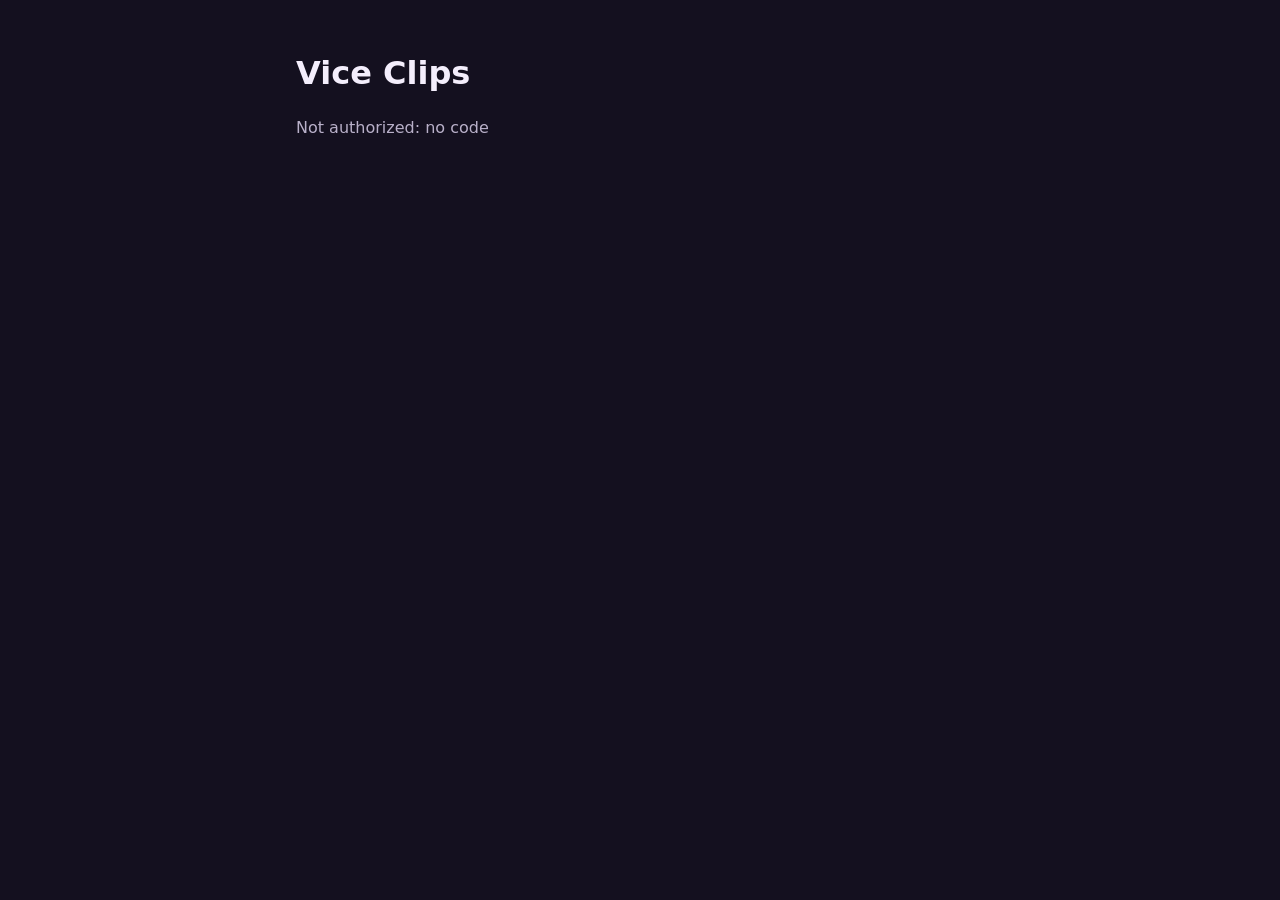
==== callback.html @ 7c9375a4 "TikTok: privacy/terms sections, accounts on homepage, OAuth callback page" ====
<!doctype html><html lang="en"><head><meta charset="utf-8"><meta name="viewport" content="width=device-width,initial-scale=1"><meta name="robots" content="noindex">
<title>Vice Clips Login</title><link rel="stylesheet" href="style.css"></head><body><main>
<h1>Vice Clips</h1><p id="msg">Connecting…</p><pre id="code" hidden style="white-space:pre-wrap;word-break:break-all"></pre>
<script>
const q=new URLSearchParams(location.search),c=q.get("code"),e=q.get("error");
const m=document.getElementById("msg"),b=document.getElementById("code");
if(c){m.textContent="Access granted ✅ Leave this page open and tell Claude.";b.textContent=c;b.hidden=false;}
else{m.textContent="Not authorized: "+(e||"no code")+" "+(q.get("error_description")||"");}
</script></main></body></html>
---- style.css ----
:root{--bg:#14101f;--fg:#f4eefc;--muted:#b9b0c9;--accent:#ff7a59}
*{box-sizing:border-box}body{margin:0;background:var(--bg);color:var(--fg);font:16px/1.6 system-ui,-apple-system,Segoe UI,sans-serif}
main{max-width:720px;margin:0 auto;padding:48px 16px}h1{font-size:2rem;margin:0 0 8px}h2{font-size:1.15rem;margin-top:32px}
p,li{color:var(--muted)}a{color:var(--accent)}footer{margin-top:48px;font-size:.9rem;color:var(--muted)}
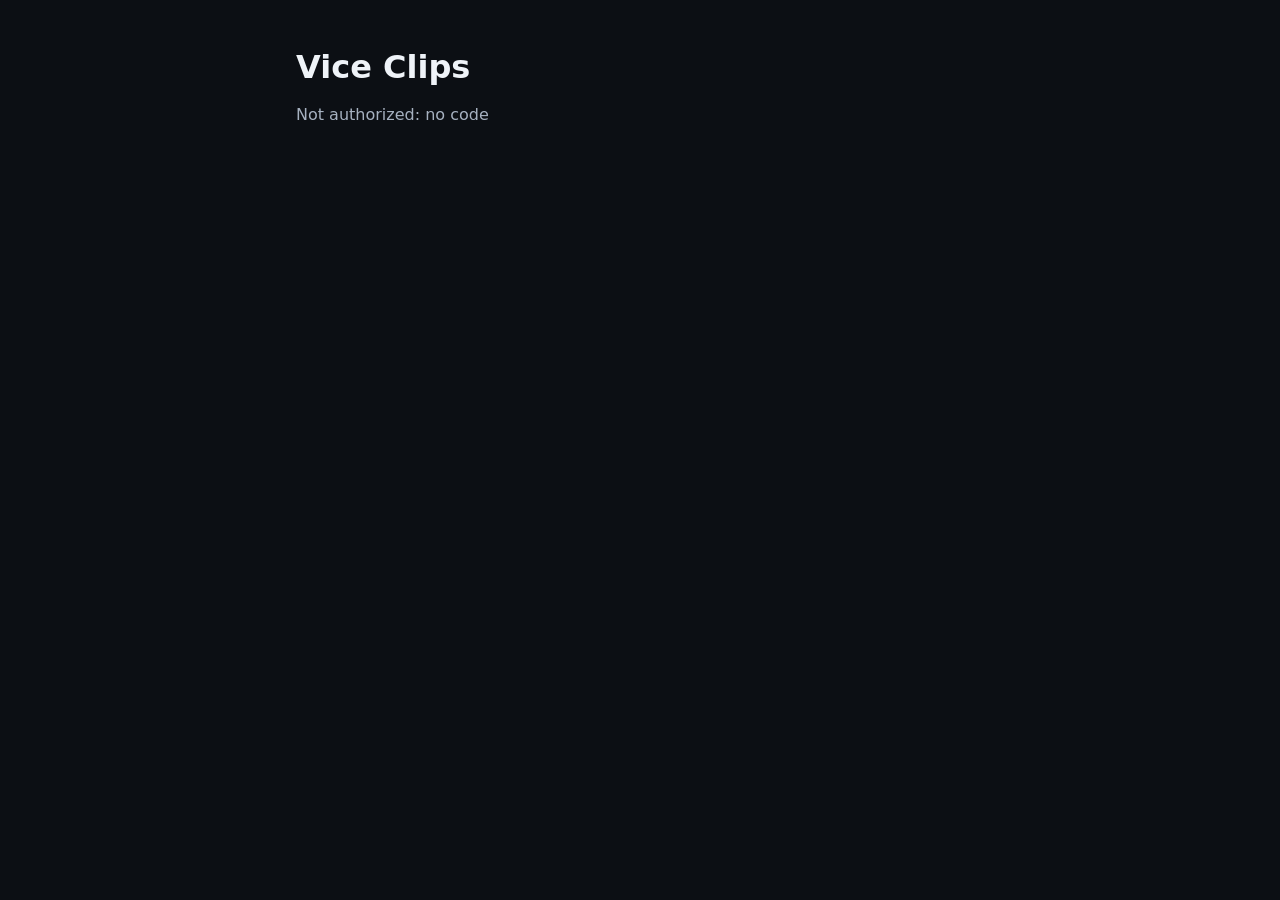
==== commit 01ee78ac: "Redesign website and add README: panel screenshots, beta announcement English landing page with hero" ====
--- a/callback.html
+++ b/callback.html
@@ -1,5 +1,5 @@
 <!doctype html><html lang="en"><head><meta charset="utf-8"><meta name="viewport" content="width=device-width,initial-scale=1"><meta name="robots" content="noindex">
-<title>Vice Clips Login</title><link rel="stylesheet" href="style.css"></head><body><main>
+<title>Vice Clips Login</title><link rel="icon" href="assets/icon.svg" type="image/svg+xml"><link rel="stylesheet" href="style.css"></head><body><main>
 <h1>Vice Clips</h1><p id="msg">Connecting…</p><pre id="code" hidden style="white-space:pre-wrap;word-break:break-all"></pre>
 <script>
 const q=new URLSearchParams(location.search),c=q.get("code"),e=q.get("error");
--- a/style.css
+++ b/style.css
@@ -1,4 +1,120 @@
-:root{--bg:#14101f;--fg:#f4eefc;--muted:#b9b0c9;--accent:#ff7a59}
-*{box-sizing:border-box}body{margin:0;background:var(--bg);color:var(--fg);font:16px/1.6 system-ui,-apple-system,Segoe UI,sans-serif}
-main{max-width:720px;margin:0 auto;padding:48px 16px}h1{font-size:2rem;margin:0 0 8px}h2{font-size:1.15rem;margin-top:32px}
-p,li{color:var(--muted)}a{color:var(--accent)}footer{margin-top:48px;font-size:.9rem;color:var(--muted)}
+:root{
+  color-scheme:dark;
+  --bg:#0c0f14;--surface:#141922;--raised:#1c2330;--line:#2a3341;
+  --ink:#eff3f8;--muted:#a6b1c0;--faint:#748094;
+  --accent:#84efd0;--accent-ink:#09251d;--accent-bg:#19382f;
+  --sun:#ff9859;--pink:#ff3ea5;--tr:#73e2c0;--en:#adc0ff;--de:#ffbc88;
+  --radius:16px;--shadow:0 24px 64px #0009;
+}
+*{box-sizing:border-box}
+html{scroll-behavior:smooth}
+body{margin:0;background:var(--bg);color:var(--ink);font:16px/1.6 ui-sans-serif,system-ui,-apple-system,"Segoe UI",Roboto,sans-serif;-webkit-font-smoothing:antialiased}
+a{color:var(--accent)}
+img{max-width:100%;display:block}
+@font-face{font-family:Righteous;src:url(assets/fonts/Righteous-Regular.ttf) format("truetype");font-display:swap}
+
+/* Legal and utility pages (privacy, terms, callback) */
+main:not(.home){max-width:720px;margin:0 auto;padding:48px 16px}
+main:not(.home) h1{font-size:2rem;line-height:1.2;margin:0 0 8px}
+main:not(.home) h2{font-size:1.15rem;margin-top:32px}
+main:not(.home) p,main:not(.home) li{color:var(--muted)}
+main:not(.home) footer{margin-top:48px;font-size:.9rem;color:var(--muted)}
+
+/* Homepage */
+.wrap{max-width:1120px;margin:0 auto;padding:0 16px}
+.nav{position:sticky;top:0;z-index:10;background:#0c0f14cc;backdrop-filter:blur(12px);border-bottom:1px solid #ffffff0d}
+.nav .wrap{display:flex;align-items:center;gap:24px;height:64px}
+.brand{display:flex;align-items:center;gap:10px;color:var(--ink);text-decoration:none;font-family:Righteous,system-ui,sans-serif;font-size:1.25rem}
+.brand img{width:32px;height:32px}
+.nav-links{display:flex;gap:20px;margin-left:auto}
+.nav-links a{color:var(--muted);text-decoration:none;font-size:.95rem}
+.nav-links a:hover{color:var(--ink)}
+.btn{display:inline-flex;align-items:center;justify-content:center;gap:8px;min-height:44px;padding:0 18px;border-radius:12px;font-weight:600;text-decoration:none;border:1px solid var(--line);color:var(--ink);background:var(--surface);transition:transform .15s,background .15s}
+.btn:hover{transform:translateY(-1px);background:var(--raised)}
+.btn svg{width:18px;height:18px;flex:none}
+.btn-primary{background:var(--accent);color:var(--accent-ink);border-color:transparent}
+.btn-primary:hover{background:#a3f5de}
+.btn-sm{min-height:38px;padding:0 14px;font-size:.9rem}
+
+.hero{position:relative;overflow:hidden;padding:80px 0 40px}
+.hero::before{content:"";position:absolute;inset:-30% -10% auto;height:640px;background:radial-gradient(closest-side at 30% 40%,#ff3ea533,transparent),radial-gradient(closest-side at 70% 30%,#ff985933,transparent),radial-gradient(closest-side at 55% 70%,#84efd022,transparent);pointer-events:none}
+.hero .wrap{position:relative;text-align:center}
+.pill{display:inline-flex;align-items:center;gap:8px;padding:6px 14px;border-radius:999px;border:1px solid #84efd055;background:var(--accent-bg);color:var(--accent);font-size:.85rem;font-weight:600}
+.pill .dot{width:8px;height:8px;border-radius:50%;background:var(--accent);box-shadow:0 0 0 4px #84efd033;animation:pulse 2s infinite}
+@keyframes pulse{50%{box-shadow:0 0 0 7px #84efd000}}
+h1.title{font-size:clamp(2.3rem,6vw,4.2rem);line-height:1.05;letter-spacing:-.02em;margin:20px auto 16px;max-width:15ch}
+.grad{background:linear-gradient(100deg,var(--sun),var(--pink));-webkit-background-clip:text;background-clip:text;color:transparent}
+.lead{font-size:clamp(1.05rem,2.2vw,1.25rem);color:var(--muted);max-width:640px;margin:0 auto}
+.cta{display:flex;flex-wrap:wrap;justify-content:center;gap:12px;margin-top:28px}
+
+.showcase{position:relative;margin:56px auto 0;max-width:1000px}
+.frame{border-radius:var(--radius);border:1px solid var(--line);background:var(--surface);box-shadow:var(--shadow);overflow:hidden}
+.frame .bar{display:flex;gap:6px;padding:10px 14px;border-bottom:1px solid var(--line)}
+.frame .bar i{width:10px;height:10px;border-radius:50%;background:var(--line)}
+.phone{position:absolute;right:-24px;bottom:-40px;width:min(26%,240px);border-radius:28px;border:6px solid #232b38;box-shadow:var(--shadow);overflow:hidden;background:#000}
+
+section{padding:88px 0}
+.kicker{color:var(--accent);font-weight:700;font-size:.85rem;letter-spacing:.08em;text-transform:uppercase}
+h2.h{font-size:clamp(1.8rem,4vw,2.6rem);line-height:1.15;letter-spacing:-.01em;margin:8px 0 12px}
+.sub{color:var(--muted);max-width:640px;margin:0}
+.center{text-align:center}.center .sub{margin:0 auto}
+
+.steps{display:grid;grid-template-columns:repeat(4,1fr);gap:16px;margin-top:40px;counter-reset:s}
+.card{background:var(--surface);border:1px solid var(--line);border-radius:var(--radius);padding:24px}
+.card h3{margin:12px 0 6px;font-size:1.1rem}
+.card p{margin:0;color:var(--muted);font-size:.95rem}
+.num{display:inline-grid;place-items:center;width:36px;height:36px;border-radius:10px;background:var(--accent-bg);color:var(--accent);font-weight:700}
+
+.feature{display:grid;grid-template-columns:1.1fr 1fr;gap:48px;align-items:center;margin-top:64px}
+.feature.flip>:first-child{order:2}
+.feature h3{font-size:1.5rem;margin:6px 0 10px;line-height:1.25}
+.feature p{color:var(--muted);margin:0 0 14px}
+.ticks{list-style:none;padding:0;margin:0;display:grid;gap:8px}
+.ticks li{position:relative;padding-left:28px;color:var(--muted)}
+.ticks li::before{content:"";position:absolute;left:0;top:.35em;width:16px;height:16px;border-radius:50%;background:var(--accent-bg) url("data:image/svg+xml,%3Csvg xmlns='http://www.w3.org/2000/svg' viewBox='0 0 16 16'%3E%3Cpath d='M4 8.5l2.5 2.5L12 5.5' stroke='%2384efd0' stroke-width='2' fill='none' stroke-linecap='round'/%3E%3C/svg%3E") center/12px no-repeat}
+.phone-solo{max-width:300px;margin:0 auto;border-radius:32px;border:6px solid #232b38;overflow:hidden;box-shadow:var(--shadow);background:#000}
+.note{font-size:.85rem;color:var(--faint);margin-top:12px}
+
+.guards{display:grid;grid-template-columns:repeat(3,1fr);gap:16px;margin-top:40px}
+.guards .card{display:flex;gap:14px;align-items:flex-start}
+.guards .ico{font-size:1.4rem;line-height:1}
+.guards h3{margin:0 0 4px;font-size:1rem}
+
+.channels{display:grid;grid-template-columns:repeat(3,1fr);gap:16px;margin-top:40px}
+.lang{display:flex;align-items:center;gap:10px;margin-bottom:12px;font-weight:700}
+.tag{font-size:.75rem;padding:2px 8px;border-radius:6px;background:var(--raised)}
+.tag.tr{color:var(--tr)}.tag.en{color:var(--en)}.tag.de{color:var(--de)}
+.links{list-style:none;padding:0;margin:0;display:grid;gap:6px}
+.links a{display:flex;justify-content:space-between;gap:8px;padding:10px 12px;border-radius:10px;background:var(--raised);color:var(--ink);text-decoration:none;font-size:.95rem}
+.links a span{color:var(--faint)}
+.links a:hover{background:var(--line)}
+
+.beta{position:relative;overflow:hidden;border-radius:24px;padding:56px 32px;text-align:center;background:linear-gradient(135deg,#2e1939,#1a1426 45%,#0f2a27);border:1px solid #ffffff14}
+.beta h2{margin-top:12px}
+.beta .sub{margin:0 auto}
+
+.uploader{display:grid;grid-template-columns:1fr 1fr;gap:16px;margin-top:32px}
+
+.foot{border-top:1px solid var(--line);padding:32px 0 48px;color:var(--faint);font-size:.9rem}
+.foot .wrap{display:flex;flex-wrap:wrap;gap:16px 32px;justify-content:space-between}
+.foot a{color:var(--muted)}
+.foot nav{display:flex;flex-wrap:wrap;gap:16px}
+.disclaimer{max-width:560px;margin:0}
+
+@media (max-width:900px){
+  .steps{grid-template-columns:repeat(2,1fr)}
+  .guards,.channels{grid-template-columns:1fr 1fr}
+  .feature,.feature.flip{grid-template-columns:1fr;gap:28px}
+  .feature.flip>:first-child{order:0}
+  .phone{right:8px;bottom:-24px;width:30%}
+}
+@media (max-width:600px){
+  .nav-links{display:none}
+  .nav .btn{margin-left:auto}
+  .hero{padding-top:56px}
+  .steps,.guards,.channels,.uploader{grid-template-columns:1fr}
+  section{padding:64px 0}
+  .beta{padding:40px 20px}
+  .phone{border-width:4px;border-radius:18px}
+}
+@media (prefers-reduced-motion:reduce){*{animation:none!important;transition:none!important;scroll-behavior:auto!important}}
